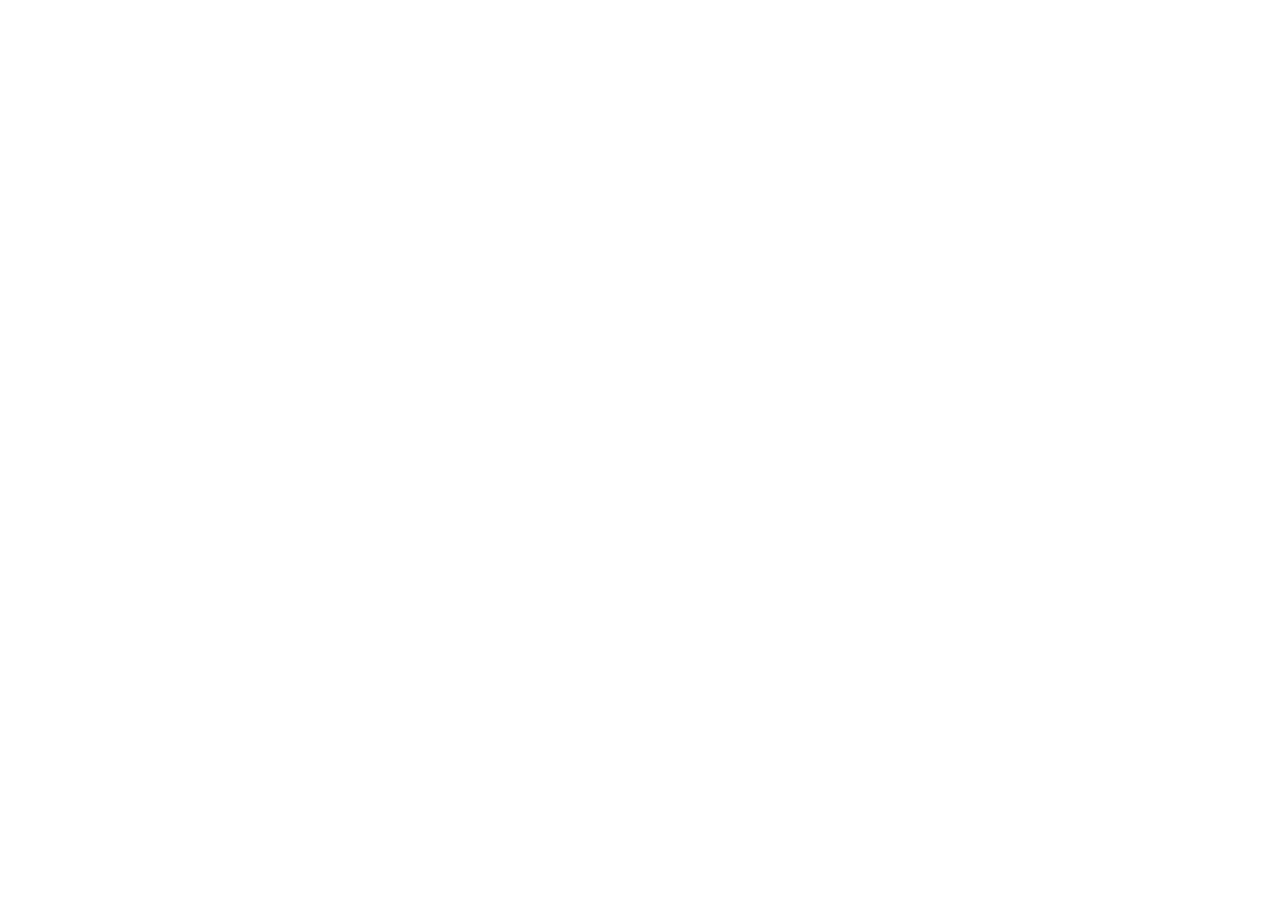
==== pasta img/index.html @ 491a9f97 "pasta para img" ====
<!DOCTYPE html>
<html lang="en">
<head>
    <meta charset="UTF-8">
    <meta name="viewport" content="width=device-width, initial-scale=1.0">
    <title>Document</title>
</head>
<body>
    <div >

        <img src="https://encrypted-tbn0.gstatic.com/images?q=tbn:ANd9GcSJ910HJixWdV_YPKSk_CD-6U20WRivG_wiVxCsdDKaOw&s=10" alt="">

<p id="id1"></p>
<img src="https://encrypted-tbn0.gstatic.com/images?q=tbn:ANd9GcSWDdkRTFkVlXd6btTevpAfNQ1DyTFwlhRHNAMtH7VTJQ&s=10" alt="">
    </div>
     <script src="index.js"></script></html>
</body>
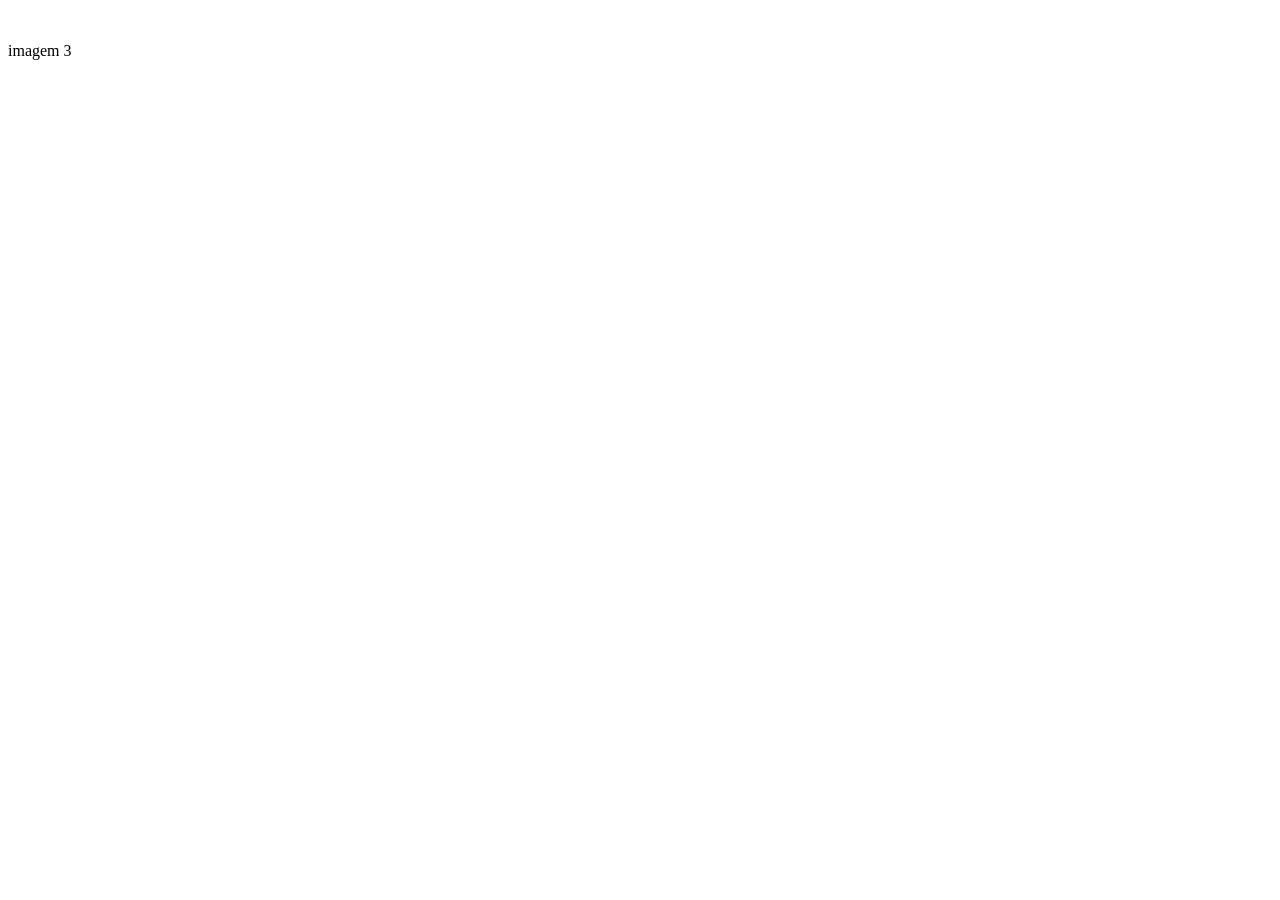
==== commit a64f7808: "descrição img 3" ====
--- a/pasta img/index.html
+++ b/pasta img/index.html
@@ -4,14 +4,27 @@
     <meta charset="UTF-8">
     <meta name="viewport" content="width=device-width, initial-scale=1.0">
     <title>Document</title>
+      <link rel="stylesheet" href="index.css">
 </head>
 <body>
     <div >
+<img src="https://encrypted-tbn0.gstatic.com/images?q=tbn:ANd9GcS5-CZRdpglmXDtnyu-9HCxs006SyL-aH9Q-oKlIJxjOw&s=10" alt="">
+
+
+
 
         <img src="https://encrypted-tbn0.gstatic.com/images?q=tbn:ANd9GcSJ910HJixWdV_YPKSk_CD-6U20WRivG_wiVxCsdDKaOw&s=10" alt="">
-
-<p id="id1"></p>
+<p id="id1"> imagem 3 </p>
 <img src="https://encrypted-tbn0.gstatic.com/images?q=tbn:ANd9GcSWDdkRTFkVlXd6btTevpAfNQ1DyTFwlhRHNAMtH7VTJQ&s=10" alt="">
     </div>
-     <script src="index.js"></script></html>
+
+
+     <script src="index.js"></script>
+     
+     
+ 
+
+
 </body>
+     </html>
+    
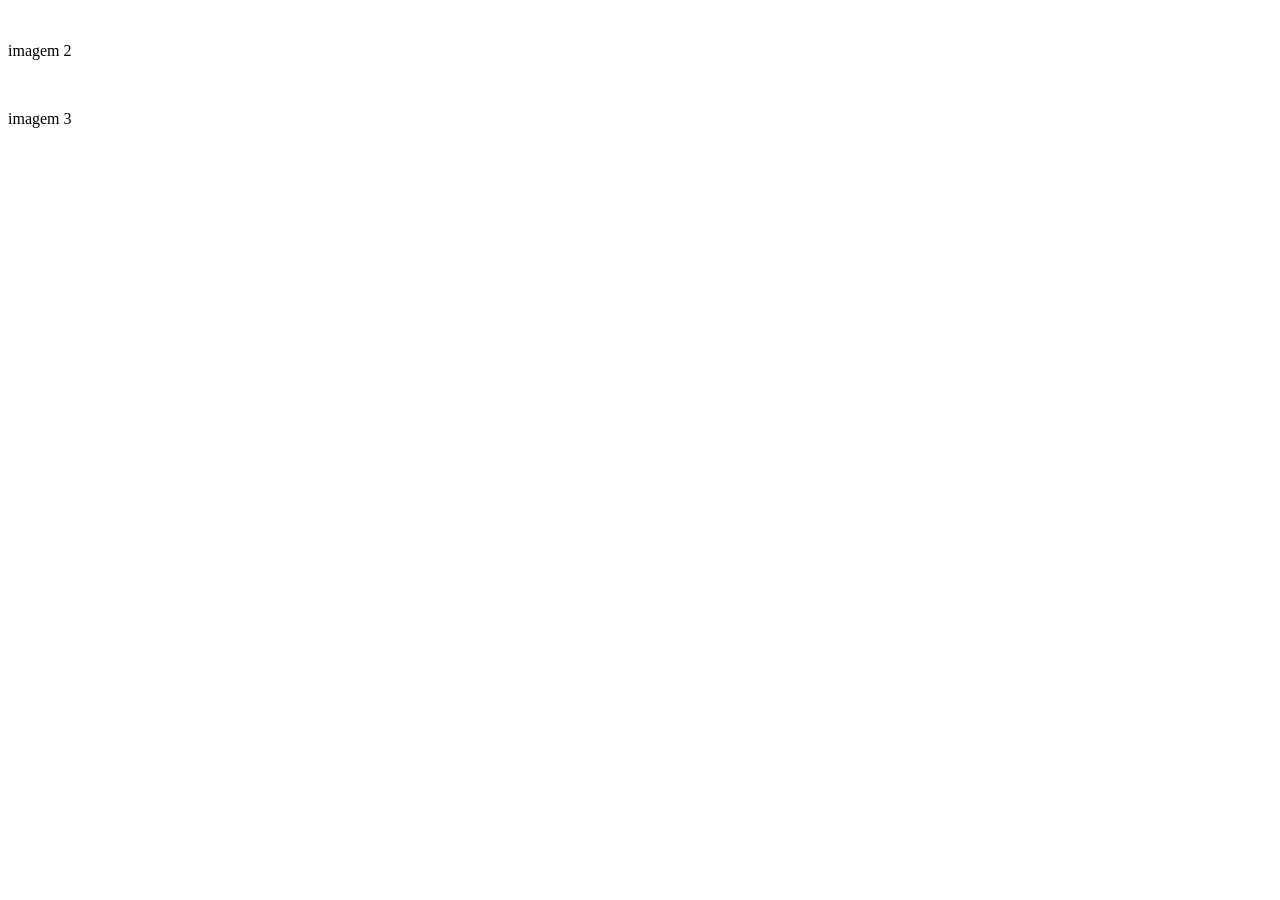
==== commit 97619a9e: "descrição img 2" ====
--- a/pasta img/index.html
+++ b/pasta img/index.html
@@ -12,9 +12,10 @@
 
 
 
+<p id="id2"> imagem 2 </p>
 
         <img src="https://encrypted-tbn0.gstatic.com/images?q=tbn:ANd9GcSJ910HJixWdV_YPKSk_CD-6U20WRivG_wiVxCsdDKaOw&s=10" alt="">
-<p id="id1"> imagem 3 </p>
+<p id="id3"> imagem 3 </p>
 <img src="https://encrypted-tbn0.gstatic.com/images?q=tbn:ANd9GcSWDdkRTFkVlXd6btTevpAfNQ1DyTFwlhRHNAMtH7VTJQ&s=10" alt="">
     </div>
 
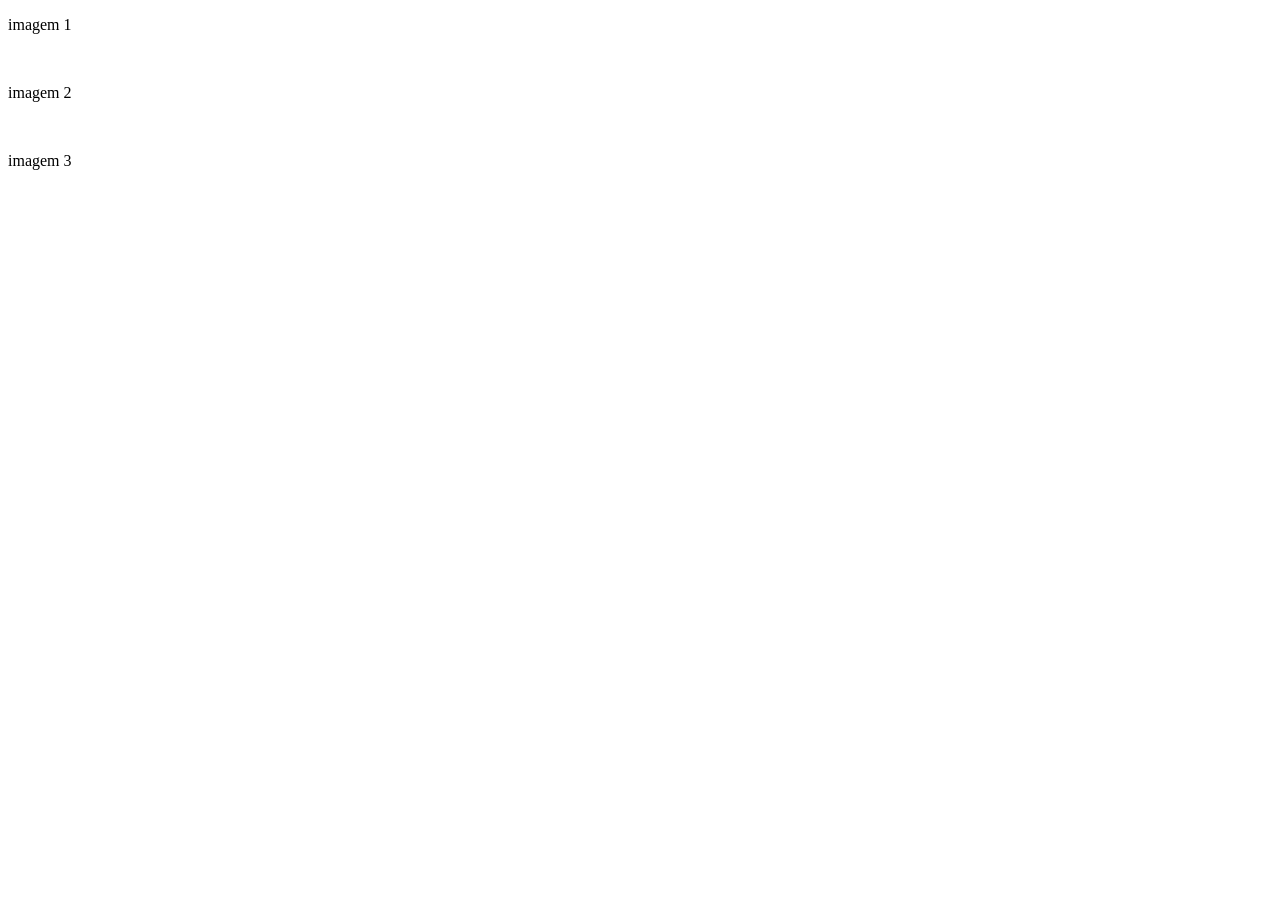
==== commit 1ee786c3: "descrição img 1" ====
--- a/pasta img/index.html
+++ b/pasta img/index.html
@@ -8,6 +8,8 @@
 </head>
 <body>
     <div >
+
+        <p id="id1"> imagem 1 </p>
 <img src="https://encrypted-tbn0.gstatic.com/images?q=tbn:ANd9GcS5-CZRdpglmXDtnyu-9HCxs006SyL-aH9Q-oKlIJxjOw&s=10" alt="">
 
 
